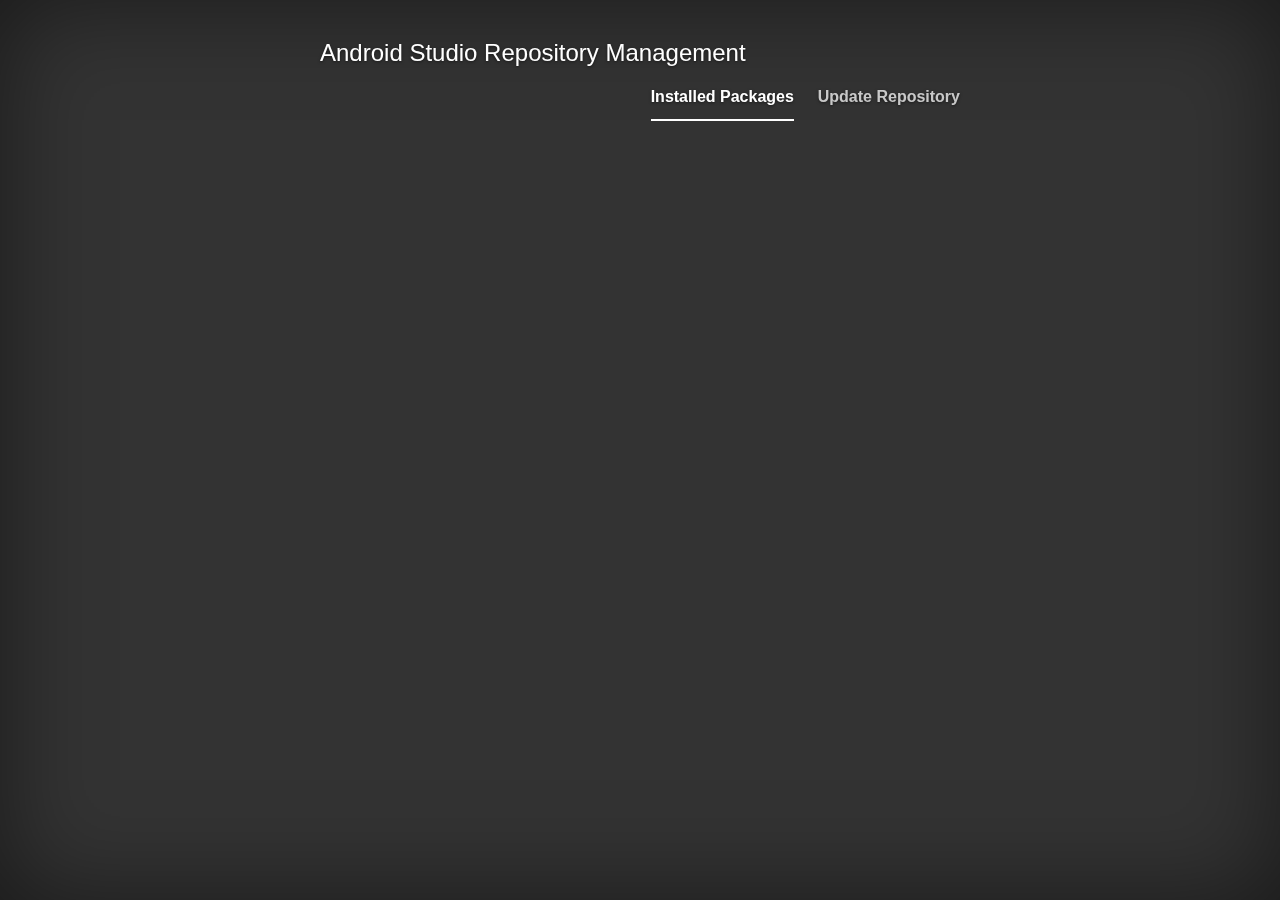
==== client/site/index.html @ 109f2dd8 "Initial repo managemen website" ====
<!DOCTYPE html>
<html lang="en">
    <head>
        <meta http-equiv="Content-Type" content="text/html; charset=UTF-8">
        <meta http-equiv="X-UA-Compatible" content="IE=edge">
        <meta name="viewport" content="width=device-width, initial-scale=1">
        <!-- The above 3 meta tags *must* come first in the head; any other head content must come *after* these tags -->
        <meta name="description" content="">
        <meta name="author" content="grey">
        <link rel="icon" href="assets/favicon.ico">

        <title>Android Studio Repository Management</title>

        <link href="css/bootstrap.min.css" rel="stylesheet">
        <link href="css/ie10-viewport-bug-workaround.css" rel="stylesheet">
        <link href="css/cover.css" rel="stylesheet">
    </head>

    <body>
        <div class="site-wrapper">

          <div class="site-wrapper-inner">

            <div class="cover-container">

              <div class="masthead clearfix">
                <div class="inner">
                  <h3 class="masthead-brand">Android Studio Repository Management</h3>
                  <nav>
                    <ul class="nav masthead-nav">
                      <li class="active"><a href="index.html">Installed Packages</a></li>
                      <li><a href="update.html">Update Repository</a></li>
                    </ul>
                  </nav>
                </div>
              </div>

              <div class="inner cover">
                
              </div>

            </div>

          </div>

        </div>

        <!-- Placed at the end of the document so the pages load faster -->
        <script src="js/jquery.min.js"></script>
        <script src="js/bootstrap.min.js"></script>
        <script src="js/ie10-viewport-bug-workaround.js"></script>

    </body>
</html>
---- client/site/css/ie10-viewport-bug-workaround.css ----
/*!
 * IE10 viewport hack for Surface/desktop Windows 8 bug
 * Copyright 2014-2015 Twitter, Inc.
 * Licensed under MIT (https://github.com/twbs/bootstrap/blob/master/LICENSE)
 */

/*
 * See the Getting Started docs for more information:
 * http://getbootstrap.com/getting-started/#support-ie10-width
 */
@-ms-viewport     { width: device-width; }
@-o-viewport      { width: device-width; }
@viewport         { width: device-width; }
---- client/site/css/cover.css ----
/*
 * Globals
 */

/* Links */
a,
a:focus,
a:hover {
  color: #fff;
}

/* Custom default button */
.btn-default,
.btn-default:hover,
.btn-default:focus {
  color: #333;
  text-shadow: none; /* Prevent inheritance from `body` */
  background-color: #fff;
  border: 1px solid #fff;
}


/*
 * Base structure
 */

html,
body {
  height: 100%;
  background-color: #333;
}
body {
  color: #fff;
  text-align: center;
  text-shadow: 0 1px 3px rgba(0,0,0,.5);
}

/* Extra markup and styles for table-esque vertical and horizontal centering */
.site-wrapper {
  display: table;
  width: 100%;
  height: 100%; /* For at least Firefox */
  min-height: 100%;
  -webkit-box-shadow: inset 0 0 100px rgba(0,0,0,.5);
          box-shadow: inset 0 0 100px rgba(0,0,0,.5);
}
.site-wrapper-inner {
  display: table-cell;
  vertical-align: top;
}
.cover-container {
  margin-right: auto;
  margin-left: auto;
}

/* Padding for spacing */
.inner {
  padding: 30px;
}


/*
 * Header
 */
.masthead-brand {
  margin-top: 10px;
  margin-bottom: 10px;
}

.masthead-nav > li {
  display: inline-block;
}
.masthead-nav > li + li {
  margin-left: 20px;
}
.masthead-nav > li > a {
  padding-right: 0;
  padding-left: 0;
  font-size: 16px;
  font-weight: bold;
  color: #fff; /* IE8 proofing */
  color: rgba(255,255,255,.75);
  border-bottom: 2px solid transparent;
}
.masthead-nav > li > a:hover,
.masthead-nav > li > a:focus {
  background-color: transparent;
  border-bottom-color: #a9a9a9;
  border-bottom-color: rgba(255,255,255,.25);
}
.masthead-nav > .active > a,
.masthead-nav > .active > a:hover,
.masthead-nav > .active > a:focus {
  color: #fff;
  border-bottom-color: #fff;
}

@media (min-width: 768px) {
  .masthead-brand {
    float: left;
  }
  .masthead-nav {
    float: right;
  }
}


/*
 * Cover
 */

.cover {
  padding: 0 20px;
}
.cover .btn-lg {
  padding: 10px 20px;
  font-weight: bold;
}


/*
 * Footer
 */

.mastfoot {
  color: #999; /* IE8 proofing */
  color: rgba(255,255,255,.5);
}


/*
 * Affix and center
 */

@media (min-width: 768px) {
  /* Pull out the header and footer */
  .masthead {
    position: fixed;
    top: 0;
  }
  .mastfoot {
    position: fixed;
    bottom: 0;
  }
  /* Start the vertical centering */
  .site-wrapper-inner {
    vertical-align: middle;
  }
  /* Handle the widths */
  .masthead,
  .mastfoot,
  .cover-container {
    width: 100%; /* Must be percentage or pixels for horizontal alignment */
  }
}

@media (min-width: 992px) {
  .masthead,
  .mastfoot,
  .cover-container {
    width: 700px;
  }
}

.fileUpload {
	position: relative;
	overflow: hidden;
}
.fileUpload input {
	position: absolute;
	top: 0;
	right: 0;
	margin: 0;
	padding: 0;
	cursor: pointer;
	opacity: 0;
}
.progress {
    margin-bottom: 0;
}
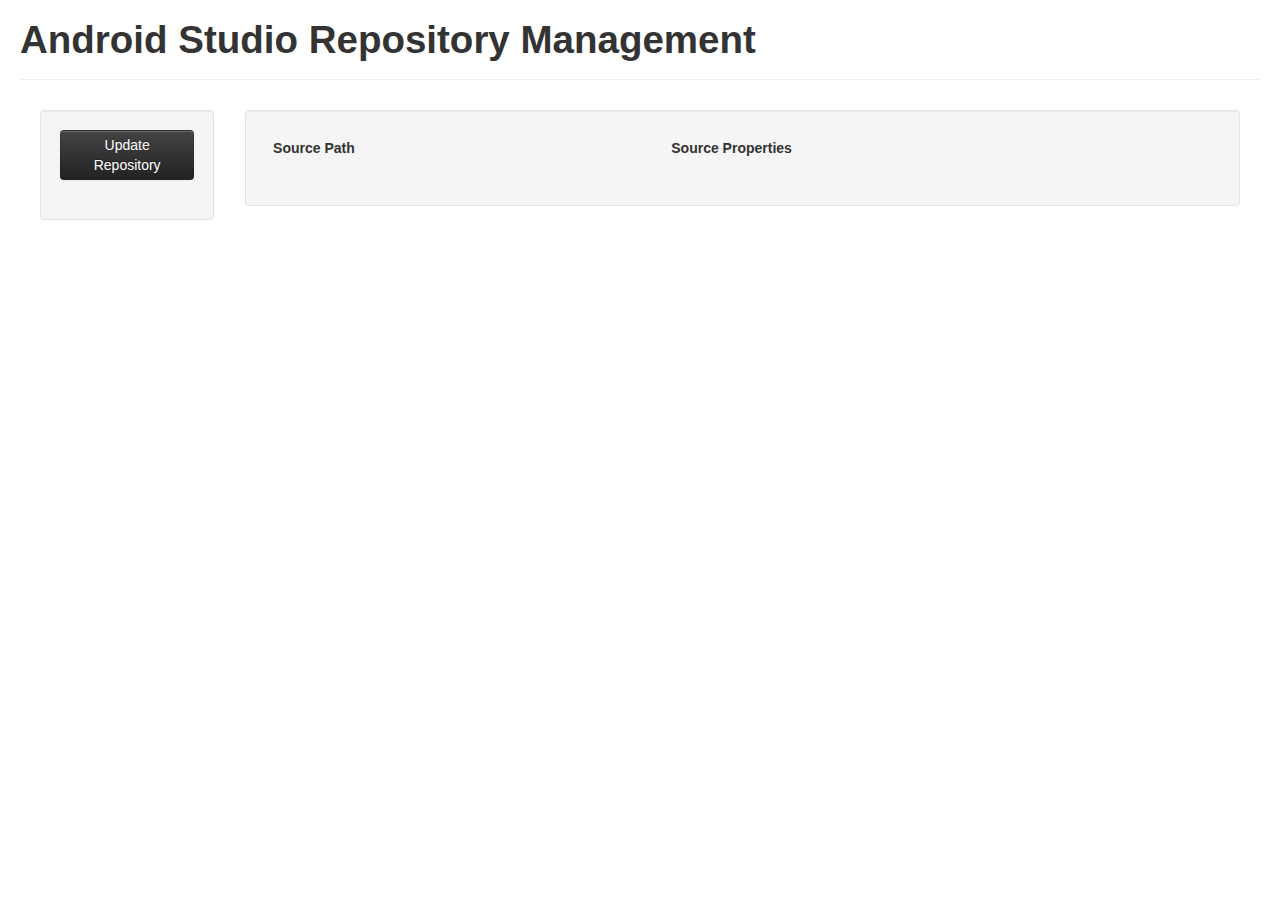
==== commit 65835edb: "Updated client site" ====
--- a/client/site/index.html
+++ b/client/site/index.html
@@ -1,54 +1,70 @@
 <!DOCTYPE html>
 <html lang="en">
     <head>
-        <meta http-equiv="Content-Type" content="text/html; charset=UTF-8">
-        <meta http-equiv="X-UA-Compatible" content="IE=edge">
-        <meta name="viewport" content="width=device-width, initial-scale=1">
+        <meta http-equiv="Content-Type" content="text/html; charset=UTF-8"/>
+        <meta http-equiv="X-UA-Compatible" content="IE=edge"/>
+        <meta name="viewport" content="width=device-width, initial-scale=1"/>
         <!-- The above 3 meta tags *must* come first in the head; any other head content must come *after* these tags -->
-        <meta name="description" content="">
-        <meta name="author" content="grey">
-        <link rel="icon" href="assets/favicon.ico">
+        <meta name="description" content=""/>
+        <meta name="author" content="grey"/>
+        <link rel="shortcut icon" href="icon.ico"/>
 
         <title>Android Studio Repository Management</title>
 
-        <link href="css/bootstrap.min.css" rel="stylesheet">
-        <link href="css/ie10-viewport-bug-workaround.css" rel="stylesheet">
-        <link href="css/cover.css" rel="stylesheet">
+        <link href="assets/css/bootstrap.css" rel="stylesheet"/>
+        <link href="assets/css/bootstrap-responsive.css" rel="stylesheet"/>
     </head>
 
     <body>
-        <div class="site-wrapper">
-
-          <div class="site-wrapper-inner">
-
-            <div class="cover-container">
-
-              <div class="masthead clearfix">
-                <div class="inner">
-                  <h3 class="masthead-brand">Android Studio Repository Management</h3>
-                  <nav>
-                    <ul class="nav masthead-nav">
-                      <li class="active"><a href="index.html">Installed Packages</a></li>
-                      <li><a href="update.html">Update Repository</a></li>
-                    </ul>
-                  </nav>
-                </div>
-              </div>
-
-              <div class="inner cover">
-                
-              </div>
-
-            </div>
-
+        <div class="container-fluid">
+          <div class="page-header">
+              <h1>Android Studio Repository Management</h1>
           </div>
 
-        </div>
+          <div class="container-fluid">
+              <div class="row-fluid">
+                  <div class="span2 well">
+                      <form>
+                          <label class="btn btn-inverse">
+                              <input id="update_repo" type="file" style="display:none"/>
+                              Update Repository
+                          </label>
+                      </form>
+                      <div id="update_repo_progress" class="progress progress-striped active">
+                          <div class="bar" style="width: 0%;"></div>
+                      </div>
+                  </div>
+                  <div class="span10 well">
+                      <table class="table table-hover">
+                      <thead>
+                        <tr>
+                          <th>Source Path</th>
+                          <th>Source Properties</th>
+                        </tr>
+                      </thead>
+                      <tbody id="source_table">
+                      </tbody>
+                    </table>
+                  </div>
+              </div>
+          </div>
+      </div>
 
         <!-- Placed at the end of the document so the pages load faster -->
-        <script src="js/jquery.min.js"></script>
-        <script src="js/bootstrap.min.js"></script>
-        <script src="js/ie10-viewport-bug-workaround.js"></script>
+        <script src="assets/js/jquery.js"></script>
+        <script src="assets/js/update.js"></script>
+        <script src="assets/js/bootstrap-transition.js"></script>
+        <script src="assets/js/bootstrap-alert.js"></script>
+        <script src="assets/js/bootstrap-modal.js"></script>
+        <script src="assets/js/bootstrap-dropdown.js"></script>
+        <script src="assets/js/bootstrap-scrollspy.js"></script>
+        <script src="assets/js/bootstrap-tab.js"></script>
+        <script src="assets/js/bootstrap-tooltip.js"></script>
+        <script src="assets/js/bootstrap-popover.js"></script>
+        <script src="assets/js/bootstrap-button.js"></script>
+        <script src="assets/js/bootstrap-collapse.js"></script>
+        <script src="assets/js/bootstrap-carousel.js"></script>
+        <script src="assets/js/bootstrap-typeahead.js"></script>
 
     </body>
 </html>
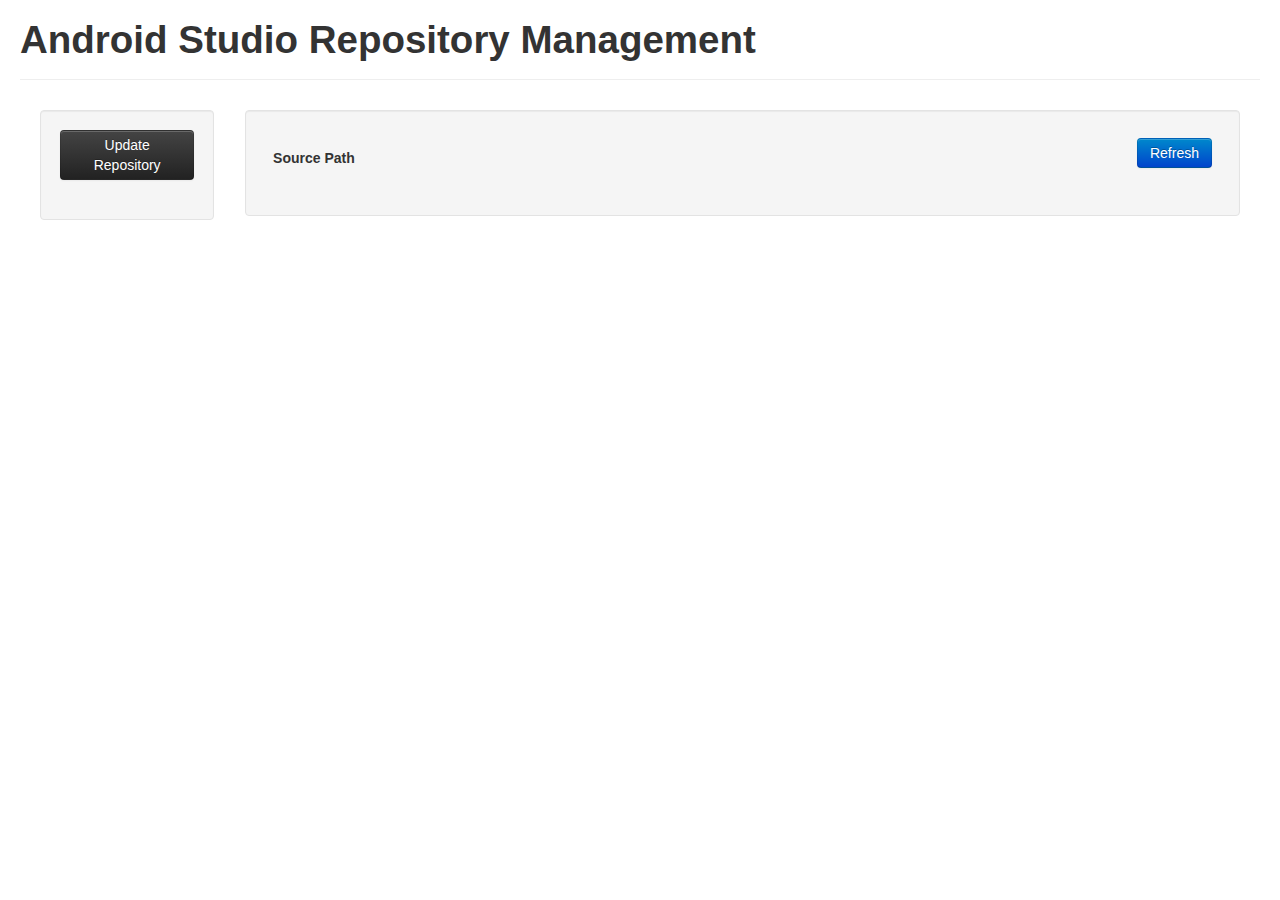
==== commit 0b011751: "Initial client/server POC" ====
--- a/client/site/index.html
+++ b/client/site/index.html
@@ -1,70 +1,72 @@
 <!DOCTYPE html>
 <html lang="en">
-    <head>
-        <meta http-equiv="Content-Type" content="text/html; charset=UTF-8"/>
-        <meta http-equiv="X-UA-Compatible" content="IE=edge"/>
-        <meta name="viewport" content="width=device-width, initial-scale=1"/>
-        <!-- The above 3 meta tags *must* come first in the head; any other head content must come *after* these tags -->
-        <meta name="description" content=""/>
-        <meta name="author" content="grey"/>
-        <link rel="shortcut icon" href="icon.ico"/>
 
-        <title>Android Studio Repository Management</title>
+<head>
+    <meta http-equiv="Content-Type" content="text/html; charset=UTF-8" />
+    <meta http-equiv="X-UA-Compatible" content="IE=edge" />
+    <meta name="viewport" content="width=device-width, initial-scale=1" />
+    <!-- The above 3 meta tags *must* come first in the head; any other head content must come *after* these tags -->
+    <meta name="description" content="" />
+    <meta name="author" content="grey" />
+    <link rel="shortcut icon" href="icon.ico" />
 
-        <link href="assets/css/bootstrap.css" rel="stylesheet"/>
-        <link href="assets/css/bootstrap-responsive.css" rel="stylesheet"/>
-    </head>
+    <title>Android Studio Repository Management</title>
 
-    <body>
+    <link href="assets/css/bootstrap.css" rel="stylesheet" />
+    <link href="assets/css/bootstrap-responsive.css" rel="stylesheet" />
+</head>
+
+<body>
+    <div class="container-fluid">
+        <div class="page-header">
+            <h1>Android Studio Repository Management</h1>
+        </div>
+
         <div class="container-fluid">
-          <div class="page-header">
-              <h1>Android Studio Repository Management</h1>
-          </div>
-
-          <div class="container-fluid">
-              <div class="row-fluid">
-                  <div class="span2 well">
-                      <form>
-                          <label class="btn btn-inverse">
+            <div class="row-fluid">
+                <div class="span2 well">
+                    <form>
+                        <label class="btn btn-inverse">
                               <input id="update_repo" type="file" style="display:none"/>
                               Update Repository
                           </label>
-                      </form>
-                      <div id="update_repo_progress" class="progress progress-striped active">
-                          <div class="bar" style="width: 0%;"></div>
-                      </div>
-                  </div>
-                  <div class="span10 well">
-                      <table class="table table-hover">
-                      <thead>
-                        <tr>
-                          <th>Source Path</th>
-                          <th>Source Properties</th>
-                        </tr>
-                      </thead>
-                      <tbody id="source_table">
-                      </tbody>
+                    </form>
+                    <div id="update_repo_progress" class="progress progress-striped active">
+                        <div class="bar" style="width: 0%;"></div>
+                    </div>
+                </div>
+                <div class="span10 well">
+                    <table class="table table-hover">
+                        <thead>
+                            <tr>
+                                <th>Source Path</th>
+                                <th><button id="refresh_table" class="btn btn-primary pull-right">Refresh</button></th>
+                            </tr>
+                        </thead>
+                        <tbody id="source_table">
+                        </tbody>
                     </table>
-                  </div>
-              </div>
-          </div>
-      </div>
+                </div>
+            </div>
+        </div>
+    </div>
 
-        <!-- Placed at the end of the document so the pages load faster -->
-        <script src="assets/js/jquery.js"></script>
-        <script src="assets/js/update.js"></script>
-        <script src="assets/js/bootstrap-transition.js"></script>
-        <script src="assets/js/bootstrap-alert.js"></script>
-        <script src="assets/js/bootstrap-modal.js"></script>
-        <script src="assets/js/bootstrap-dropdown.js"></script>
-        <script src="assets/js/bootstrap-scrollspy.js"></script>
-        <script src="assets/js/bootstrap-tab.js"></script>
-        <script src="assets/js/bootstrap-tooltip.js"></script>
-        <script src="assets/js/bootstrap-popover.js"></script>
-        <script src="assets/js/bootstrap-button.js"></script>
-        <script src="assets/js/bootstrap-collapse.js"></script>
-        <script src="assets/js/bootstrap-carousel.js"></script>
-        <script src="assets/js/bootstrap-typeahead.js"></script>
+    <!-- Placed at the end of the document so the pages load faster -->
+    <script src="assets/js/jquery.js"></script>
+    <script src="assets/js/update.js"></script>
+    <script src="assets/js/bootstrap-transition.js"></script>
+    <script src="assets/js/bootstrap-alert.js"></script>
+    <script src="assets/js/bootstrap-modal.js"></script>
+    <script src="assets/js/bootstrap-dropdown.js"></script>
+    <script src="assets/js/bootstrap-scrollspy.js"></script>
+    <script src="assets/js/bootstrap-tab.js"></script>
+    <script src="assets/js/bootstrap-tooltip.js"></script>
+    <script src="assets/js/bootstrap-popover.js"></script>
+    <script src="assets/js/bootstrap-button.js"></script>
+    <script src="assets/js/bootstrap-collapse.js"></script>
+    <script src="assets/js/bootstrap-carousel.js"></script>
+    <script src="assets/js/bootstrap-typeahead.js"></script>
 
-    </body>
+</body>
+
 </html>
